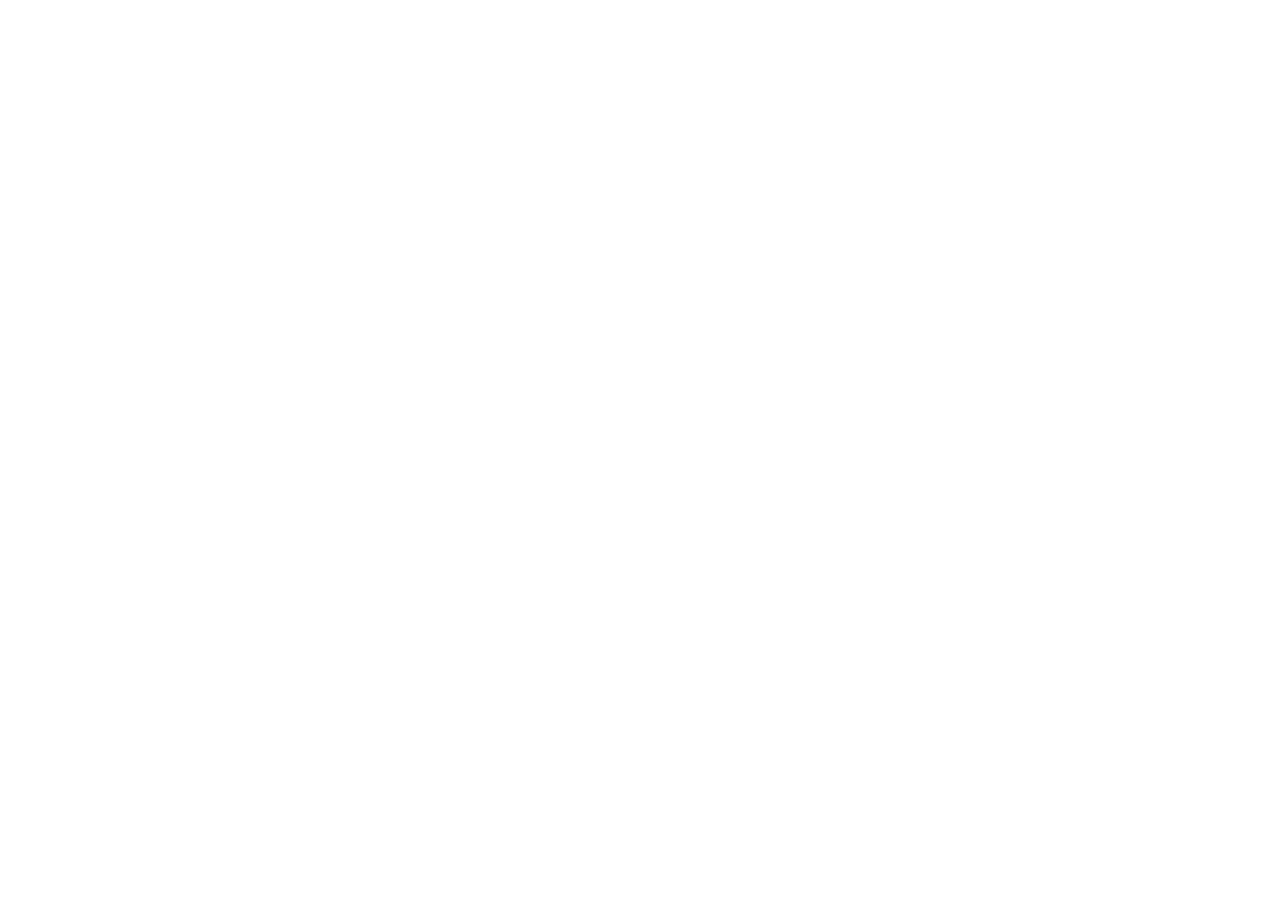
==== index.html @ b489b349 "two files are created" ====
<!DOCTYPE html>
<html lang="en">
<head>
    <meta charset="UTF-8">
    <meta http-equiv="X-UA-Compatible" content="IE=edge">
    <meta name="viewport" content="width=device-width, initial-scale=1.0">
    <title>Document</title>
</head>
<body>
    
</body>
</html>
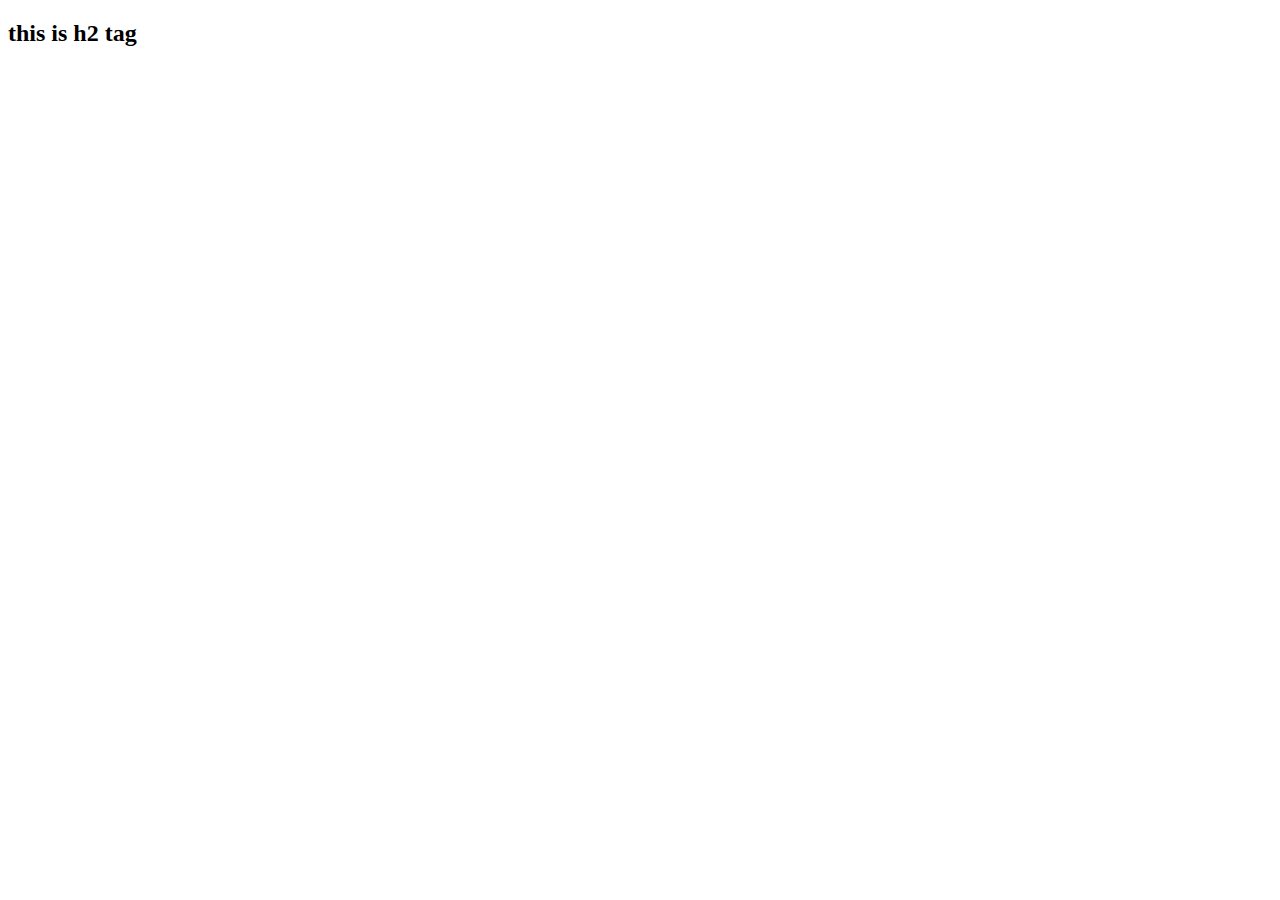
==== commit 6ea8a4dc: "the fortext fil added" ====
--- a/index.html
+++ b/index.html
@@ -7,6 +7,6 @@
     <title>Document</title>
 </head>
 <body>
-    
+    <h2>this is h2 tag</h2>
 </body>
 </html>